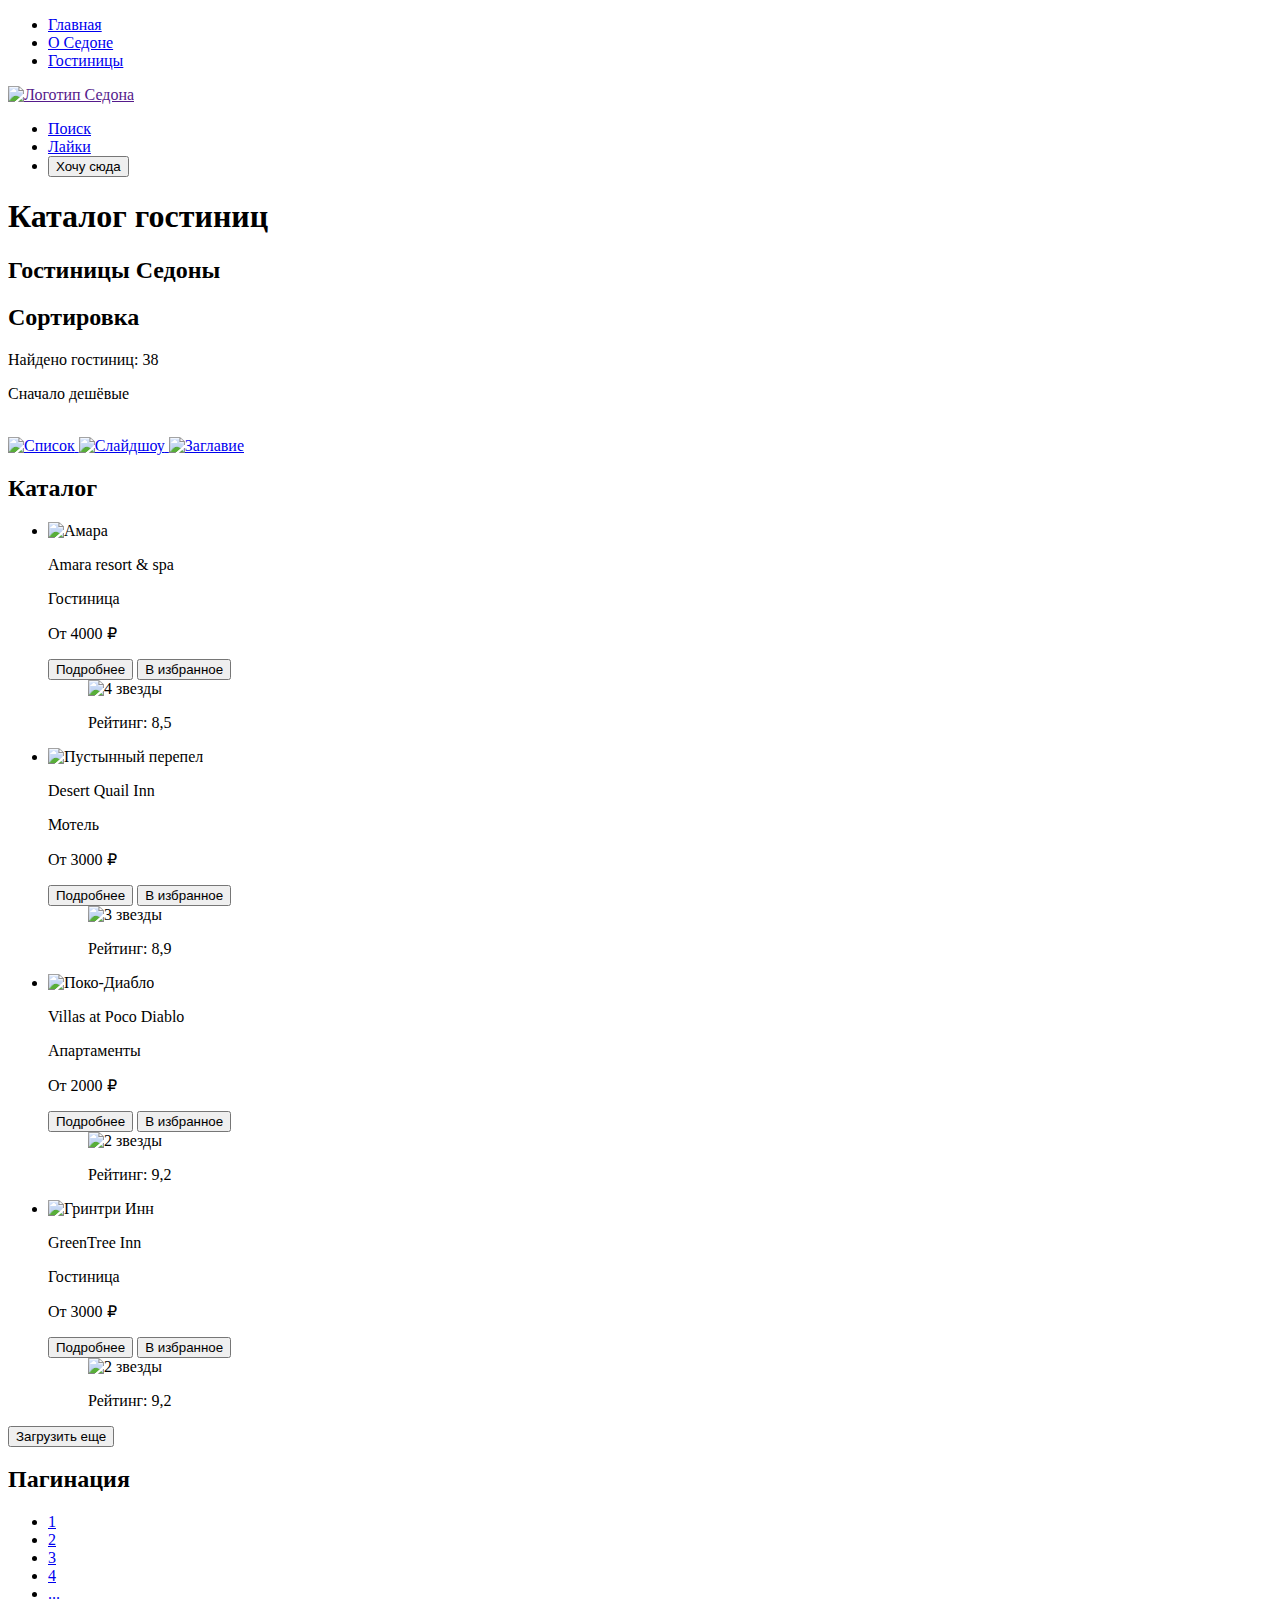
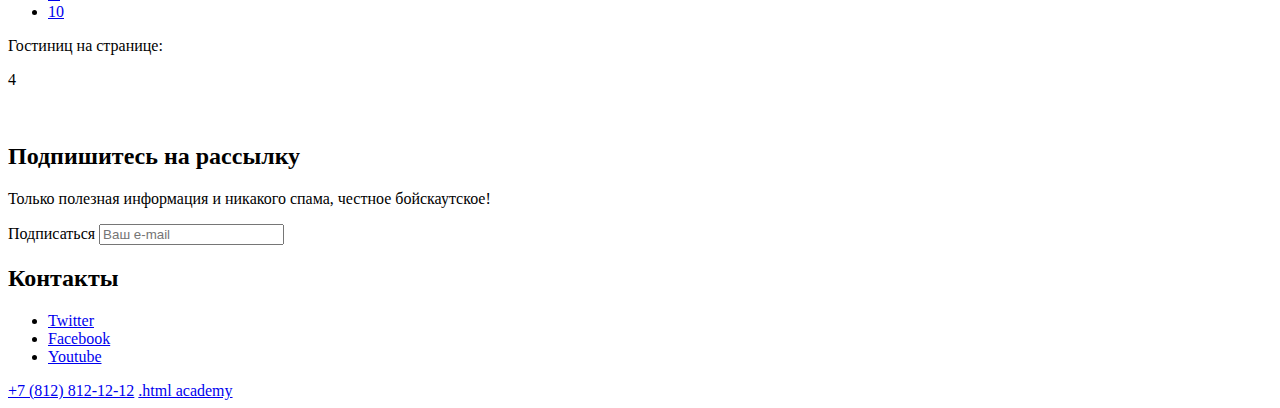
==== catalog.html @ 71eff91b "Выполнил разметку 1 страницы" ====
<!DOCTYPE html>
<html lang="ru">

<head>
  <meta charset="utf-8">
  <title>Гостиницы</title>
</head>

<body class="page">

  <header class="header">

    <nav class="header navigation">
      <ul class="navigation__list">
        <li class="navigation__item">
          <a class="navigation__link" href="index.html">Главная</a>
        </li>
        <li class="navigation__item">
          <a class="navigation__link" href="about.html">О Седоне</a>
        </li>
        <li class="navigation__item">
          <a class="navigation__link" href="current">Гостиницы</a>
        </li>
      </ul>
      <a href="">
        <img class="navigation__logo" src="index.html" alt="Логотип Седона">
      </a>
      <ul class="navigation__list navigation-user">
        <li class="navigation-user__item">
          <a class="navigation-user__link" href="#">
            <span class="visually-hidden">Поиск</span>
          </a>
        </li>
        <li class="navigation navigation-user__item">
          <a class="navigation-user__link" href="#">
            <span class="visually-hidden">Лайки</span>
          </a>
        </li>
        <li class="navigation-user__item">
          <button class="btn">Хочу сюда</button>
        </li>
      </ul>
    </nav>
  </header>

  <main class="page-content">

    <h1 class="visually-hidden">Каталог гостиниц</h1>
    <section class="filters">
      <h2 class="filters__title">Гостиницы Седоны</h2>
    </section>

    <section class="sorting">
      <h2 class="visually-hidden">Сортировка</h2>
      <p class="sorting__text">Найдено гостиниц: 38</p>
      <div>
        <p class="sorting__subtext">Сначало дешёвые</p>
        <img src="" alt="">
      </div>
      <a class="sorting__link" href="#">
        <img class="sorting__img" src="" alt="Список">
      </a>
      <a class="sorting__link" href="#">
        <img class="sorting__img" src="" alt="Слайдшоу">
      </a>
      <a class="sorting__link" href="#">
        <img class="sorting__img" src="" alt="Заглавие">
      </a>
    </section>

    <section class="catalog">
      <h2 class="visually-hidden">Каталог</h2>
      <ul class="catalog__list">
        <li class="catalog__item">
          <dl>
            <dt>
              <img src="" alt="Амара">
              <p>Amara resort & spa</p>
              <p>Гостиница</p>
              <p>От 4000 ₽</p>
              <button>Подробнее</button>
              <button>В избранное</button>
            </dt>
            <dd>
              <img src="" alt="4 звезды">
              <p>Рейтинг: 8,5</p>
            </dd>
          </dl>
        </li>
        <li>
          <dl>
            <dt>
              <img src="" alt="Пустынный перепел">
              <p>Desert Quail Inn</p>
              <p>Мотель</p>
              <p>От 3000 ₽</p>
              <button>Подробнее</button>
              <button>В избранное</button>
            </dt>
            <dd>
              <img src="" alt="3 звезды">
              <p>Рейтинг: 8,9</p>
            </dd>
          </dl>
        </li>
        <li>
          <dl>
            <dt>
              <img src="" alt="Поко-Диабло">
              <p>Villas at Poco Diablo</p>
              <p>Апартаменты</p>
              <p>От 2000 ₽</p>
              <button>Подробнее</button>
              <button>В избранное</button>
            </dt>
            <dd>
              <img src="" alt="2 звезды">
              <p>Рейтинг: 9,2</p>
            </dd>
          </dl>
        </li>
        <li>
          <dl>
            <dt>
              <img src="" alt="Гринтри Инн">
              <p>GreenTree Inn</p>
              <p>Гостиница</p>
              <p>От 3000 ₽</p>
              <button>Подробнее</button>
              <button>В избранное</button>
            </dt>
            <dd>
              <img src="" alt="2 звезды">
              <p>Рейтинг: 9,2</p>
            </dd>
          </dl>
        </li>
      </ul>
      <button class="btn">Загрузить еще</button>
    </section>

    <section class="pagination">
      <h2 class="visually-hidden">Пагинация</h2>
      <ul class="pagination__list">
        <li class="pagination__item">
          <a class="pagination__link" href="#" class="current">1</a>
        </li>
        <li class="pagination__item">
          <a class="pagination__link" href="#">2</a>
        </li>
        <li class="pagination__item">
          <a class="pagination__link" href="#">3</a>
        </li>
        <li class="pagination__item">
          <a class="pagination__link" href="#">4</a>
        </li>
        <li class="pagination__item">
          <a class="pagination__link" href="#">...</a>
        </li>
        <li class="pagination__item">
          <a class="pagination__link" href="#">10</a>
        </li>
      </ul>
      <p class="pagination__text">Гостиниц на странице:</p>
      <div>
        <p class="pagination__text">4</p>
        <img class="pagination__img" src="" alt="">
      </div>
    </section>
  </main>

  <footer class="footer">

    <section class="footer__mailing">
      <h2 class="footer__title">Подпишитесь на рассылку</h2>
      <p class="footer__text">Только полезная информация и никакого спама, честное бойскаутское!</p>
      <div class="footer__email">
        <form action="">
          <label for="email">Подписаться</label>
          <input type="email" name="email" placeholder="Ваш e-mail">
        </form>
      </div>
    </section>
    <section class="footer-contacts">
      <h2 class="visually-hidden">Контакты</h2>
      <ul class="footer-contacts__list">
        <li class="footer-contacts__item">
          <a class="button" href="https://twitter.com/htmlacademy_ru">
            <span class="visually-hidden">Twitter</span>
          </a>
        </li>
        <li class="footer-contacts__item">
          <a class="button" href="https://www.facebook.com/htmlacademy">
            <span class="visually-hidden">Facebook</span>
          </a>
        </li>
        <li class="footer-contacts__item">
          <a class="button" href="https://www.youtube.com/c/HTMLAcademyRUS">
            <span class="visually-hidden">Youtube</span>
          </a>
        </li>
      </ul>
      <a class="contacts-phone" href="tel:78128121212">+7 (812) 812-12-12</a>
      <a class="htmlacademy-link" href="https://htmlacademy.ru/">.html academy</a>
    </section>
  </footer>


</body>

</html>
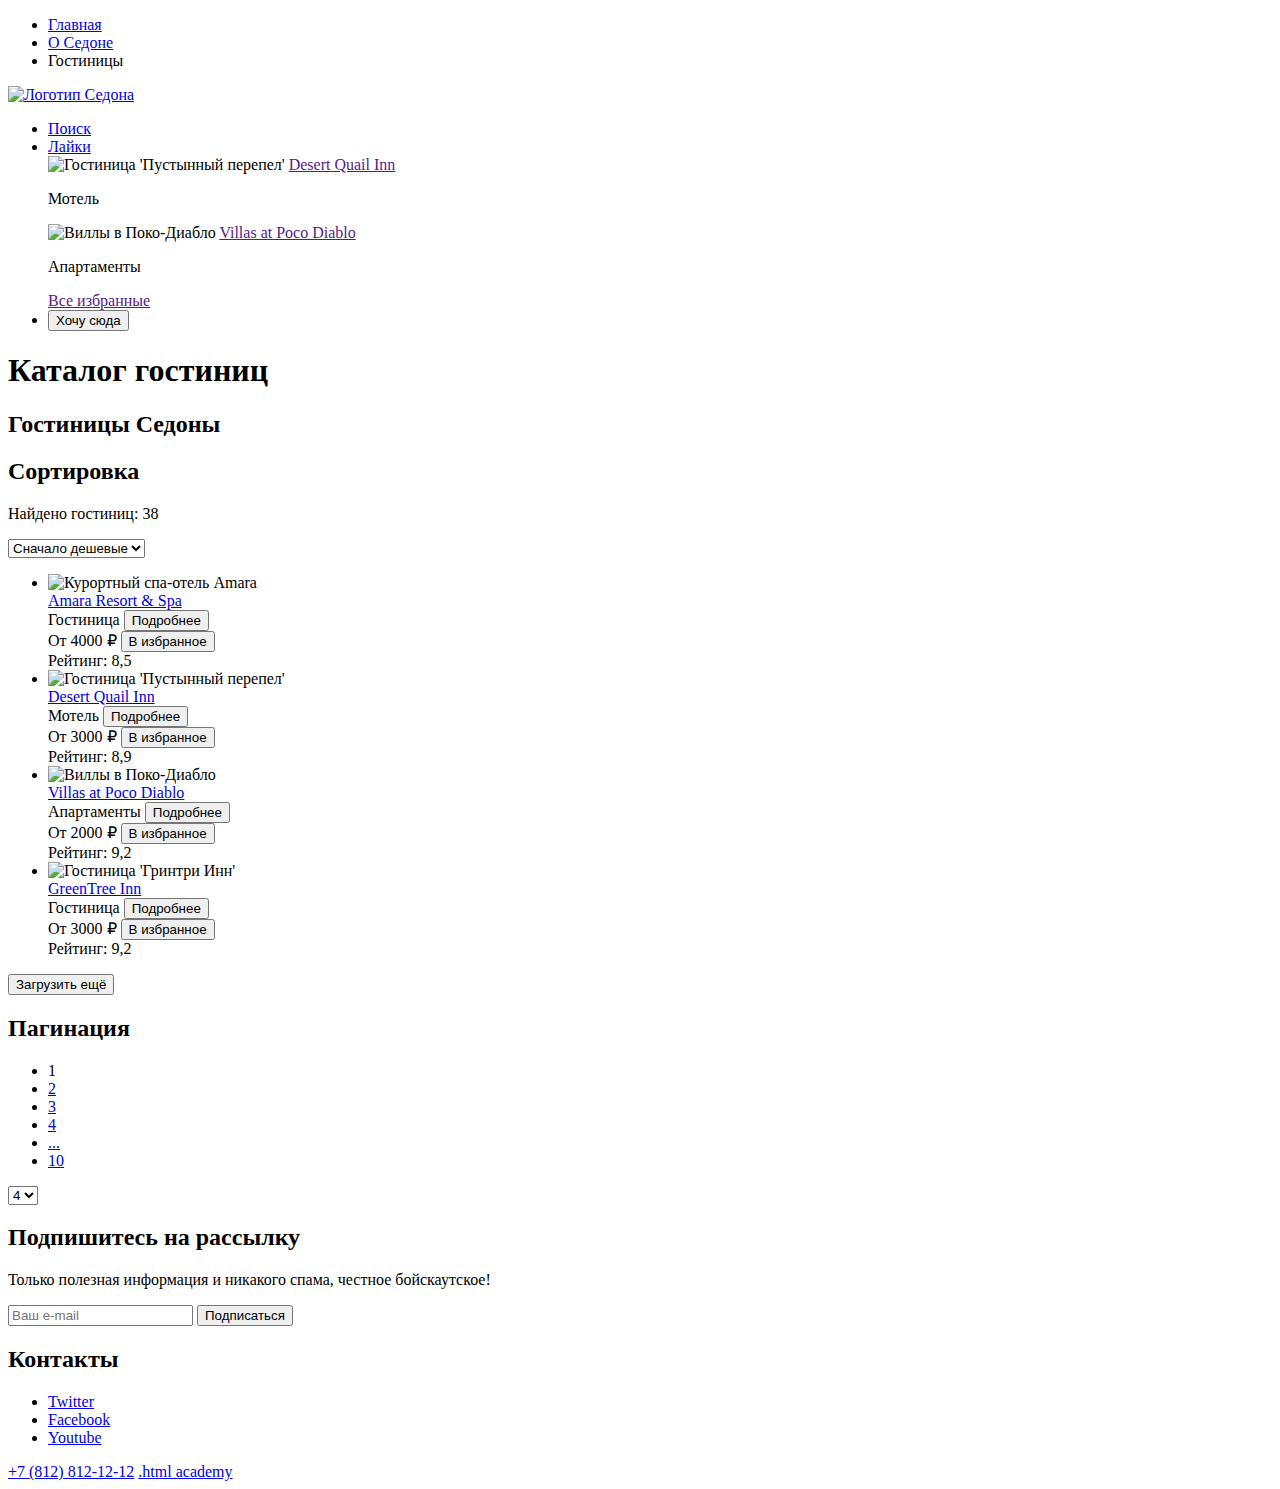
==== commit 8637356f: "исправил 1 страницу" ====
--- a/catalog.html
+++ b/catalog.html
@@ -8,10 +8,10 @@
 
 <body class="page">
 
-  <header class="header">
-
-    <nav class="header navigation">
-      <ul class="navigation__list">
+  <header class="page-header">
+
+    <nav class="page-header__navigation navigation">
+      <ul class=" navigation__list">
         <li class="navigation__item">
           <a class="navigation__link" href="index.html">Главная</a>
         </li>
@@ -19,25 +19,38 @@
           <a class="navigation__link" href="about.html">О Седоне</a>
         </li>
         <li class="navigation__item">
-          <a class="navigation__link" href="current">Гостиницы</a>
-        </li>
-      </ul>
-      <a href="">
-        <img class="navigation__logo" src="index.html" alt="Логотип Седона">
+          <a class="navigation__link  current">Гостиницы</a>
+        </li>
+      </ul>
+      <a href="index.html">
+        <img class="navigation__logo" src="" alt="Логотип Седона" width="" height="">
       </a>
-      <ul class="navigation__list navigation-user">
+      <ul class="navigation-user">
         <li class="navigation-user__item">
           <a class="navigation-user__link" href="#">
             <span class="visually-hidden">Поиск</span>
           </a>
         </li>
-        <li class="navigation navigation-user__item">
+        <li class="navigation-user__item">
           <a class="navigation-user__link" href="#">
             <span class="visually-hidden">Лайки</span>
           </a>
+          <section class="navigation-favorites favorites">
+            <div class="favorites__box">
+              <img class="favorites__img" src="" alt="Гостиница 'Пустынный перепел'" width="" height="">
+              <a class="favorites__link" href="">Desert Quail Inn</a>
+              <p class="favorites__text">Мотель</p>
+            </div>
+            <div class="favorites__box">
+              <img class="favorites__img" src="" alt="Виллы в Поко-Диабло" width="" height="">
+              <a class="favorites__link" href="">Villas at Poco Diablo</a>
+              <p class="favorites__text">Апартаменты</p>
+            </div>
+            <a class="favorites__link" href="">Все избранные</a>
+          </section>
         </li>
         <li class="navigation-user__item">
-          <button class="btn">Хочу сюда</button>
+          <button class="button" type="button">Хочу сюда</button>
         </li>
       </ul>
     </nav>
@@ -46,104 +59,122 @@
   <main class="page-content">
 
     <h1 class="visually-hidden">Каталог гостиниц</h1>
-    <section class="filters">
+    <section class="hostel-filters filters">
       <h2 class="filters__title">Гостиницы Седоны</h2>
+
     </section>
 
     <section class="sorting">
       <h2 class="visually-hidden">Сортировка</h2>
-      <p class="sorting__text">Найдено гостиниц: 38</p>
+      <p class="sorting__text">Найдено гостиниц:
+        <span class="sorting__result">38</span>
+      </p>
+      <select name="cost">
+        <option selected value="cheap">Сначало дешевые</option>
+        <option value="expensive">Сначало дорогие</option>
+      </select>
       <div>
-        <p class="sorting__subtext">Сначало дешёвые</p>
-        <img src="" alt="">
+        <a href=""></a>
+        <a href=""></a>
+        <a href=""></a>
       </div>
-      <a class="sorting__link" href="#">
-        <img class="sorting__img" src="" alt="Список">
-      </a>
-      <a class="sorting__link" href="#">
-        <img class="sorting__img" src="" alt="Слайдшоу">
-      </a>
-      <a class="sorting__link" href="#">
-        <img class="sorting__img" src="" alt="Заглавие">
-      </a>
-    </section>
-
-    <section class="catalog">
-      <h2 class="visually-hidden">Каталог</h2>
-      <ul class="catalog__list">
-        <li class="catalog__item">
-          <dl>
-            <dt>
-              <img src="" alt="Амара">
-              <p>Amara resort & spa</p>
-              <p>Гостиница</p>
-              <p>От 4000 ₽</p>
-              <button>Подробнее</button>
-              <button>В избранное</button>
-            </dt>
-            <dd>
-              <img src="" alt="4 звезды">
-              <p>Рейтинг: 8,5</p>
-            </dd>
-          </dl>
-        </li>
-        <li>
-          <dl>
-            <dt>
-              <img src="" alt="Пустынный перепел">
-              <p>Desert Quail Inn</p>
-              <p>Мотель</p>
-              <p>От 3000 ₽</p>
-              <button>Подробнее</button>
-              <button>В избранное</button>
-            </dt>
-            <dd>
-              <img src="" alt="3 звезды">
-              <p>Рейтинг: 8,9</p>
-            </dd>
-          </dl>
-        </li>
-        <li>
-          <dl>
-            <dt>
-              <img src="" alt="Поко-Диабло">
-              <p>Villas at Poco Diablo</p>
-              <p>Апартаменты</p>
-              <p>От 2000 ₽</p>
-              <button>Подробнее</button>
-              <button>В избранное</button>
-            </dt>
-            <dd>
-              <img src="" alt="2 звезды">
-              <p>Рейтинг: 9,2</p>
-            </dd>
-          </dl>
-        </li>
-        <li>
-          <dl>
-            <dt>
-              <img src="" alt="Гринтри Инн">
-              <p>GreenTree Inn</p>
-              <p>Гостиница</p>
-              <p>От 3000 ₽</p>
-              <button>Подробнее</button>
-              <button>В избранное</button>
-            </dt>
-            <dd>
-              <img src="" alt="2 звезды">
-              <p>Рейтинг: 9,2</p>
-            </dd>
-          </dl>
-        </li>
-      </ul>
-      <button class="btn">Загрузить еще</button>
-    </section>
+    </section>
+
+    <section class="search-results">
+      <ul class="search-results__list">
+        <li class="search-results__item">
+          <div class="search-results__box">
+            <img class="search-results__img" src="" alt="Курортный спа-отель Amara">
+          </div>
+          <section class="info">
+            <a class="info__link" href="#">Amara Resort & Spa</a>
+            <div class="left-col">
+              <span class="left-col__text">Гостиница</span>
+              <button class="button" type="button">Подробнее</button>
+            </div>
+            <div class="right-col">
+              <span class="right-col__text">От 4000 ₽</span>
+              <button class="button" type="button">В избранное</button>
+            </div>
+          </section>
+          <div class="rating">
+            <span class="stars"></span>
+            <span class="sub-rating">Рейтинг: 8,5</span>
+          </div>
+        </li>
+
+        <li class="search-results__item">
+          <div class="search-results__box">
+            <img class="search-results__img" src="" alt="Гостиница 'Пустынный перепел'">
+          </div>
+          <section class="info">
+            <a class="info__link" href="#">Desert Quail Inn</a>
+            <div class="left-col">
+              <span class="left-col__text">Мотель</span>
+              <button class="button" type="button">Подробнее</button>
+            </div>
+            <div class="right-col">
+              <span class="right-col__text">От 3000 ₽</span>
+              <button class="button" type="button">В избранное</button>
+            </div>
+          </section>
+          <div class="rating">
+            <span class="stars"></span>
+            <span class="sub-rating">Рейтинг: 8,9</span>
+          </div>
+        </li>
+
+        <li class="search-results__item">
+          <div class="search-results__box">
+            <img class="search-results__img" src="" alt="Виллы в Поко-Диабло">
+          </div>
+          <section class="info">
+            <a class="info__link" href="#">Villas at Poco Diablo</a>
+            <div class="left-col">
+              <span class="left-col__text">Апартаменты</span>
+              <button class="button" type="button">Подробнее</button>
+            </div>
+            <div class="right-col">
+              <span class="right-col__text">От 2000 ₽</span>
+              <button class="button" type="button">В избранное</button>
+            </div>
+          </section>
+          <div class="rating">
+            <span class="stars"></span>
+            <span class="sub-rating">Рейтинг: 9,2</span>
+          </div>
+        </li>
+
+        <li class="search-results__item">
+          <div class="search-results__box">
+            <img class="search-results__img" src="" alt="Гостиница 'Гринтри Инн'">
+          </div>
+          <section class="info">
+            <a class="info__link" href="#">GreenTree Inn</a>
+            <div class="left-col">
+              <span class="left-col__text">Гостиница</span>
+              <button class="button" type="button">Подробнее</button>
+            </div>
+            <div class="right-col">
+              <span class="right-col__text">От 3000 ₽</span>
+              <button class="button" type="button">В избранное</button>
+            </div>
+          </section>
+          <div class="rating">
+            <span class="stars"></span>
+            <span class="sub-rating">Рейтинг: 9,2</span>
+          </div>
+        </li>
+      </ul>
+      <button class="button" type="button">Загрузить ещё</button>
+    </section>
+
 
     <section class="pagination">
       <h2 class="visually-hidden">Пагинация</h2>
       <ul class="pagination__list">
         <li class="pagination__item">
-          <a class="pagination__link" href="#" class="current">1</a>
+          <a class="pagination__link current">1</a>
         </li>
         <li class="pagination__item">
           <a class="pagination__link" href="#">2</a>
@@ -161,41 +192,44 @@
           <a class="pagination__link" href="#">10</a>
         </li>
       </ul>
-      <p class="pagination__text">Гостиниц на странице:</p>
-      <div>
-        <p class="pagination__text">4</p>
-        <img class="pagination__img" src="" alt="">
-      </div>
+      <select name="number">
+        <option>1</option>
+        <option>2</option>
+        <option>3</option>
+        <option selected>4</option>
+        <option>5</option>
+        <option>6</option>
+        <option>7</option>
+      </select>
     </section>
   </main>
 
-  <footer class="footer">
-
-    <section class="footer__mailing">
-      <h2 class="footer__title">Подпишитесь на рассылку</h2>
-      <p class="footer__text">Только полезная информация и никакого спама, честное бойскаутское!</p>
-      <div class="footer__email">
-        <form action="">
-          <label for="email">Подписаться</label>
-          <input type="email" name="email" placeholder="Ваш e-mail">
-        </form>
-      </div>
-    </section>
-    <section class="footer-contacts">
+  <footer class="page-footer">
+
+    <section class="page-footer__subscription subscription">
+      <h2 class="subscription__title">Подпишитесь на рассылку</h2>
+      <p class="subscription__text">Только полезная информация и никакого спама, честное бойскаутское!</p>
+      <form class="subscription__form" action="https://echo.htmlacademy.ru/" method="post">
+        <label for="email"></label>
+        <input type="email" name="email" id="email" placeholder="Ваш e-mail">
+        <button type="submit" class="button">Подписаться</button>
+      </form>
+    </section>
+    <section class="page-footer__social social">
       <h2 class="visually-hidden">Контакты</h2>
-      <ul class="footer-contacts__list">
-        <li class="footer-contacts__item">
-          <a class="button" href="https://twitter.com/htmlacademy_ru">
+      <ul class="social__list">
+        <li class="social__item">
+          <a class="social__link social__link--tw" href="https://twitter.com/htmlacademy_ru">
             <span class="visually-hidden">Twitter</span>
           </a>
         </li>
-        <li class="footer-contacts__item">
-          <a class="button" href="https://www.facebook.com/htmlacademy">
+        <li class="social__item">
+          <a class="social__link social__link--fa" href="https://www.facebook.com/htmlacademy">
             <span class="visually-hidden">Facebook</span>
           </a>
         </li>
-        <li class="footer-contacts__item">
-          <a class="button" href="https://www.youtube.com/c/HTMLAcademyRUS">
+        <li class="social__item">
+          <a class="social__link social__link--yo" href="https://www.youtube.com/c/HTMLAcademyRUS">
             <span class="visually-hidden">Youtube</span>
           </a>
         </li>
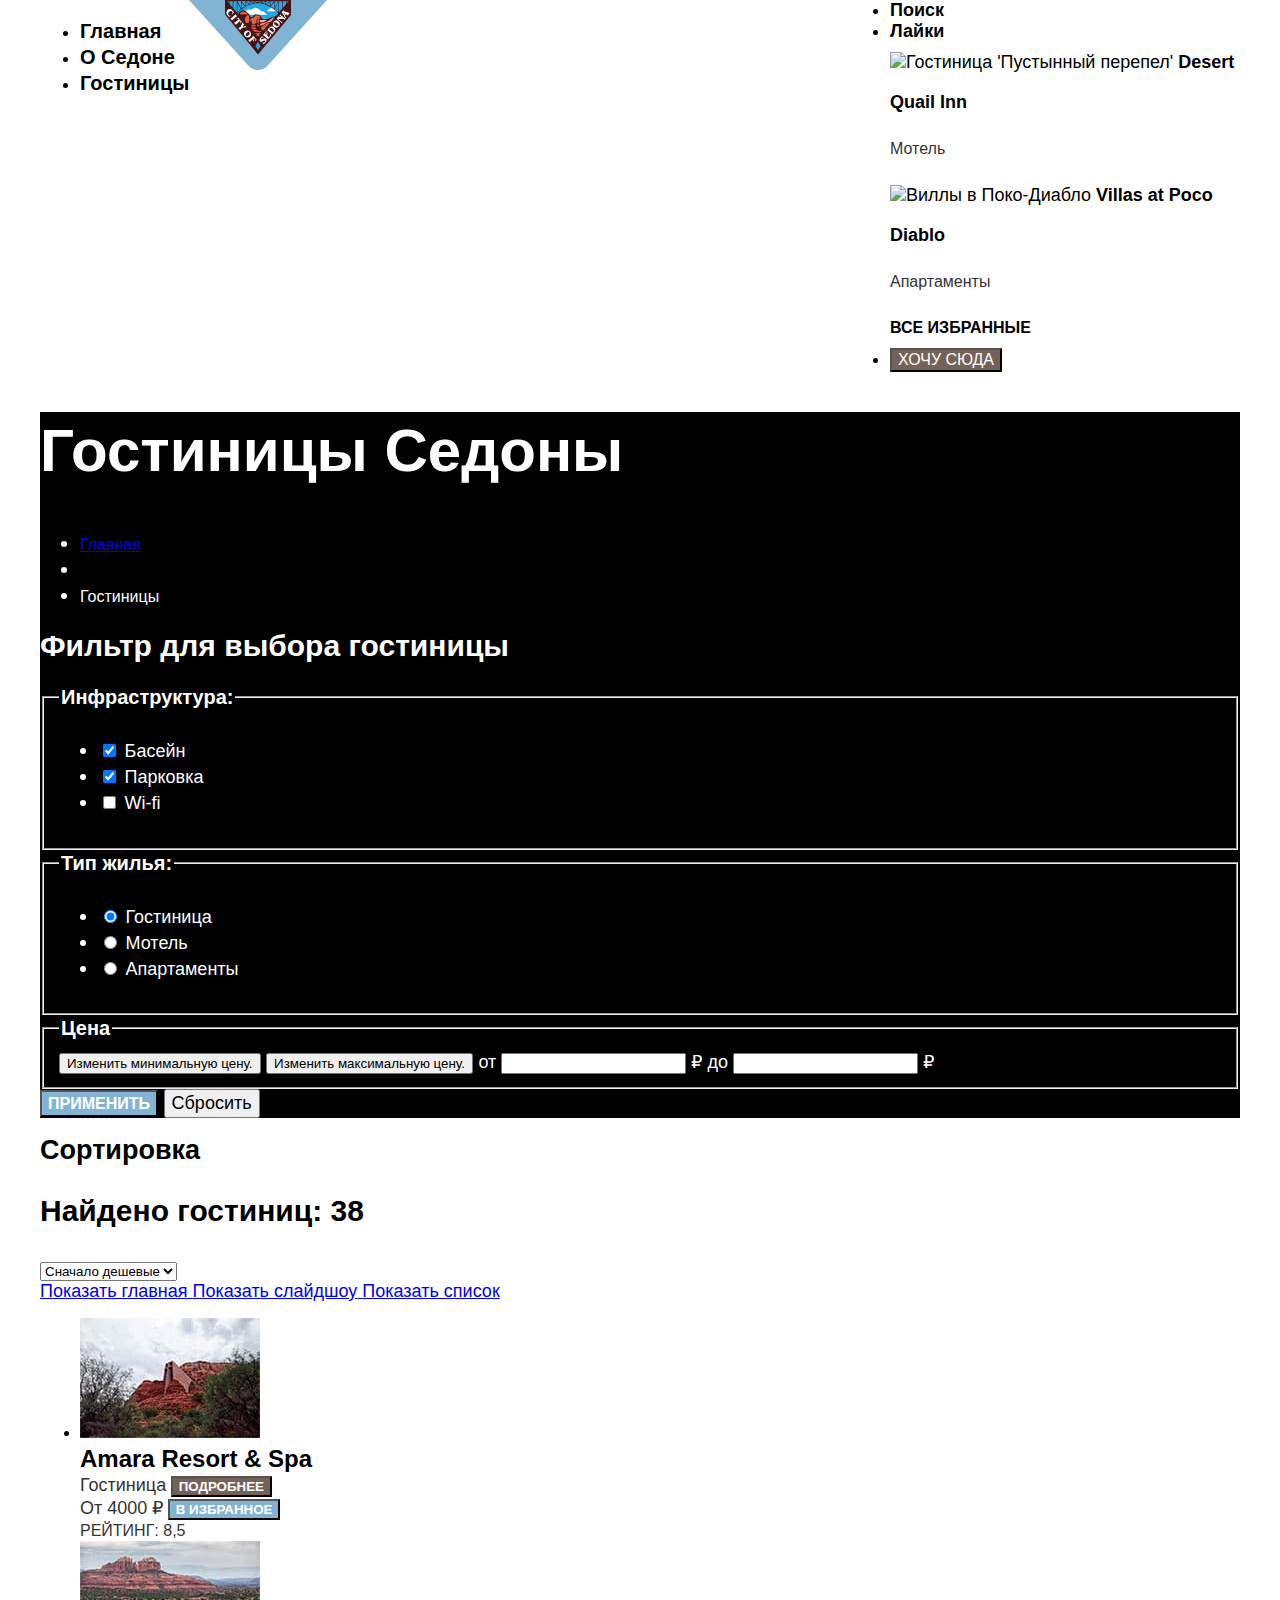
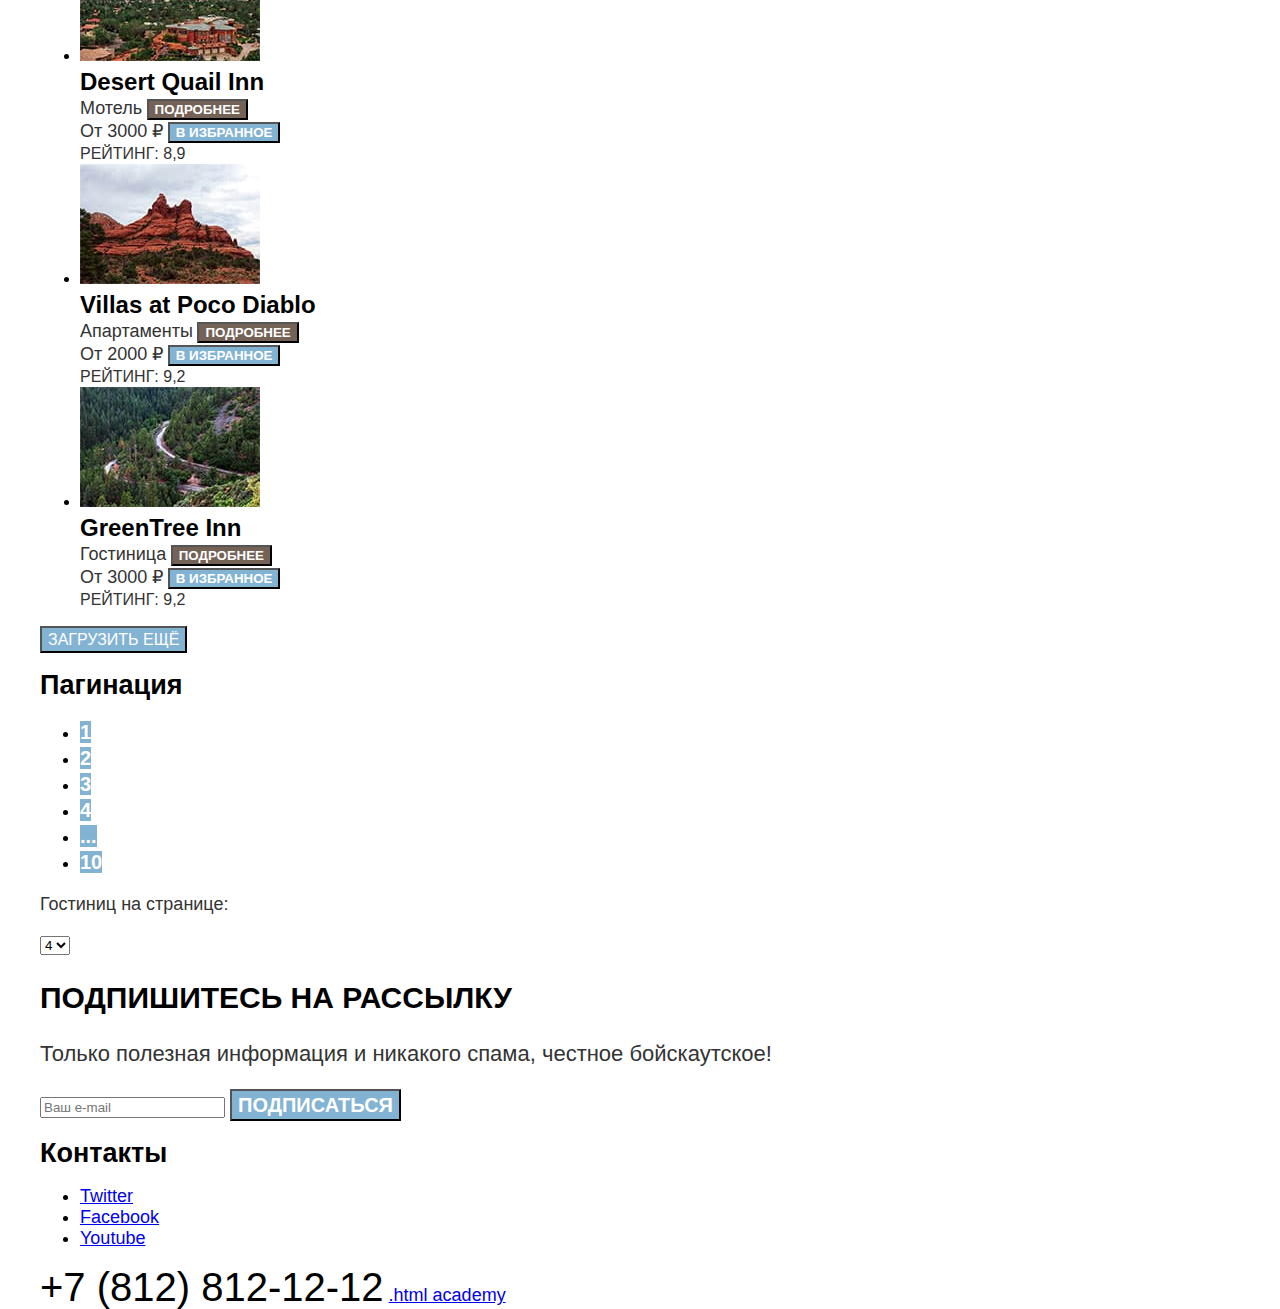
==== commit c28f42eb: "закончил стилизацию" ====
--- a/catalog.html
+++ b/catalog.html
@@ -4,13 +4,14 @@
 <head>
   <meta charset="utf-8">
   <title>Гостиницы</title>
+  <link rel="stylesheet" href="styles/styles.css">
 </head>
 
 <body class="page">
 
-  <header class="page-header">
-
-    <nav class="page-header__navigation navigation">
+  <header class="page-inner">
+
+    <nav class="page-inner__navigation navigation">
       <ul class=" navigation__list">
         <li class="navigation__item">
           <a class="navigation__link" href="index.html">Главная</a>
@@ -23,7 +24,7 @@
         </li>
       </ul>
       <a href="index.html">
-        <img class="navigation__logo" src="" alt="Логотип Седона" width="" height="">
+        <img class="navigation__img" src="img/logo/logo-sedona.svg" alt="Логотип Седона" width="138" height="70">
       </a>
       <ul class="navigation-user">
         <li class="navigation-user__item">
@@ -38,15 +39,15 @@
           <section class="navigation-favorites favorites">
             <div class="favorites__box">
               <img class="favorites__img" src="" alt="Гостиница 'Пустынный перепел'" width="" height="">
-              <a class="favorites__link" href="">Desert Quail Inn</a>
+              <a class="favorites__link" href="#">Desert Quail Inn</a>
               <p class="favorites__text">Мотель</p>
             </div>
             <div class="favorites__box">
               <img class="favorites__img" src="" alt="Виллы в Поко-Диабло" width="" height="">
-              <a class="favorites__link" href="">Villas at Poco Diablo</a>
+              <a class="favorites__link" href="#">Villas at Poco Diablo</a>
               <p class="favorites__text">Апартаменты</p>
             </div>
-            <a class="favorites__link" href="">Все избранные</a>
+            <a class="favorites__link favorites__link--button" href="#">Все избранные</a>
           </section>
         </li>
         <li class="navigation-user__item">
@@ -56,13 +57,79 @@
     </nav>
   </header>
 
-  <main class="page-content">
-
-    <h1 class="visually-hidden">Каталог гостиниц</h1>
-    <section class="hostel-filters filters">
-      <h2 class="filters__title">Гостиницы Седоны</h2>
-
-    </section>
+  <main class="inner-content page-container">
+    <section class="inner-content-header">
+    <h1 class="inner-content__title">Гостиницы Седоны</h1>
+    <ul class="inner-content__breadcrumbs breadcrumbs">
+      <li class="breadcrumbs__item">
+        <a class="breadcrumbs__link" href="index.html">Главная</a>
+      </li>
+      <li class="breadcrumbs__item">
+        <span></span>
+      </li>
+      <li class="breadcrumbs__item">
+        <a class="breadcrumbs__link current">Гостиницы</a>
+      </li>
+    </ul>
+    <section class="catalog-products">
+      <h2 class="visually-hidden">Фильтр для выбора гостиницы</h2>
+      <form class="catalog-filter" action="https://echo.htmlacademy.ru/" method="get">
+        <fieldset class="catalog-filter__infrostructure infrostructure">
+          <legend class="infrostructure__text">Инфраструктура:</legend>
+          <ul class="infrostructure__list">
+            <li class="infrostructure__item">
+              <input type="checkbox" name="pool" id="filter-pool" checked>
+              <label for="filter-pool">Басейн</label>
+            </li>
+            <li class="infrostructure__item">
+              <input type="checkbox" name="parking" id="filter-parking" checked>
+              <label for="filter-parking">Парковка</label>
+            </li>
+            <li class="infrostructure__item">
+              <input type="checkbox" name="wi-fi" id="filter-wi-fi">
+              <label for="filter-c">Wi-fi</label>
+            </li>
+          </ul>
+        </fieldset>
+        <fieldset class="catalog-filter__type-of-housing type-of-housing">
+          <legend class="type-of-housing__text">Тип жилья:</legend>
+          <ul class="type-of-housing__list">
+            <li class="type-of-housing__item">
+              <input type="radio" value="hotel" name="radio-input" id="filter-hotel" checked>
+              <label for="filter-hotel">Гостиница</label>
+            </li>
+            <li class="type-of-housing__item">
+              <input type="radio" value="motel" name="radio-input" id="filter-motel">
+              <label for="filter-motel">Мотель</label>
+            </li>
+            <li class="type-of-housing__item ">
+              <input type="radio" value="apartments" name="radio-input" id="filter-apartments">
+              <label for="filter-apartments">Апартаменты</label>
+            </li>
+          </ul>
+        </fieldset>
+        <fieldset class="catalog-filter__price-selection price-selection">
+          <legend class="catalog-filter-title">Цена</legend>
+          <button class="range-toggle toggle-min" type="button">
+            <span class="visually-hidden">Изменить минимальную цену.</span>
+          </button>
+          <button class="range-toggle toggle-max" type="button">
+            <span class="visually-hidden">Изменить максимальную цену.</span>
+          </button>
+
+          <label class="catalog-filter-label">
+            от <input class="catalog-filter-input" type="number" name="min-price"> ₽
+          </label>
+
+          <label class="catalog-filter-label">
+            до <input class="catalog-filter-input" type="number" name="max-price"> ₽
+          </label>
+        </fieldset>
+        <button class="button button-apply" type="button">Применить</button>
+        <button class="button button-reset" type="button">Сбросить</button>
+      </form>
+    </section>
+  </section>
 
     <section class="sorting">
       <h2 class="visually-hidden">Сортировка</h2>
@@ -73,10 +140,16 @@
         <option selected value="cheap">Сначало дешевые</option>
         <option value="expensive">Сначало дорогие</option>
       </select>
-      <div>
-        <a href=""></a>
-        <a href=""></a>
-        <a href=""></a>
+      <div class="display-type">
+        <a class="button button--title" href="#">
+          <span class="visually-hidden">Показать главная</span>
+        </a>
+        <a class="button button--slideshow" href="#">
+          <span class="visually-hidden">Показать слайдшоу</span>
+        </a>
+        <a class="button button--list" href="#">
+          <span class="visually-hidden">Показать список</span>
+        </a>
       </div>
     </section>
 
@@ -84,17 +157,18 @@
       <ul class="search-results__list">
         <li class="search-results__item">
           <div class="search-results__box">
-            <img class="search-results__img" src="" alt="Курортный спа-отель Amara">
-          </div>
-          <section class="info">
-            <a class="info__link" href="#">Amara Resort & Spa</a>
+            <img class="search-results__img" src="img/catalog/hotel-1.jpg" alt="Курортный спа-отель Amara" width="180"
+              height="120">
+          </div>
+          <section class="info-catalog">
+            <a class="info-catalog__link" href="#">Amara Resort & Spa</a>
             <div class="left-col">
               <span class="left-col__text">Гостиница</span>
-              <button class="button" type="button">Подробнее</button>
+              <button class="button button-detailed" type="button">Подробнее</button>
             </div>
             <div class="right-col">
               <span class="right-col__text">От 4000 ₽</span>
-              <button class="button" type="button">В избранное</button>
+              <button class="button button-favourites" type="button">В избранное</button>
             </div>
           </section>
           <div class="rating">
@@ -105,17 +179,18 @@
 
         <li class="search-results__item">
           <div class="search-results__box">
-            <img class="search-results__img" src="" alt="Гостиница 'Пустынный перепел'">
-          </div>
-          <section class="info">
-            <a class="info__link" href="#">Desert Quail Inn</a>
+            <img class="search-results__img" src="img/catalog/hotel-2.jpg" alt="Гостиница 'Пустынный перепел'"
+              width="180" height="120">
+          </div>
+          <section class="info-catalog">
+            <a class="info-catalog__link" href="#">Desert Quail Inn</a>
             <div class="left-col">
               <span class="left-col__text">Мотель</span>
-              <button class="button" type="button">Подробнее</button>
+              <button class="button button-detailed" type="button">Подробнее</button>
             </div>
             <div class="right-col">
               <span class="right-col__text">От 3000 ₽</span>
-              <button class="button" type="button">В избранное</button>
+              <button class="button button-favourites" type="button">В избранное</button>
             </div>
           </section>
           <div class="rating">
@@ -126,17 +201,18 @@
 
         <li class="search-results__item">
           <div class="search-results__box">
-            <img class="search-results__img" src="" alt="Виллы в Поко-Диабло">
-          </div>
-          <section class="info">
-            <a class="info__link" href="#">Villas at Poco Diablo</a>
+            <img class="search-results__img" src="img/catalog/hotel-3.jpg" alt="Виллы в Поко-Диабло" width="180"
+              height="120">
+          </div>
+          <section class="info-catalog">
+            <a class="info-catalog__link" href="#">Villas at Poco Diablo</a>
             <div class="left-col">
               <span class="left-col__text">Апартаменты</span>
-              <button class="button" type="button">Подробнее</button>
+              <button class="button button-detailed" type="button">Подробнее</button>
             </div>
             <div class="right-col">
               <span class="right-col__text">От 2000 ₽</span>
-              <button class="button" type="button">В избранное</button>
+              <button class="button button-favourites" type="button">В избранное</button>
             </div>
           </section>
           <div class="rating">
@@ -147,17 +223,18 @@
 
         <li class="search-results__item">
           <div class="search-results__box">
-            <img class="search-results__img" src="" alt="Гостиница 'Гринтри Инн'">
-          </div>
-          <section class="info">
-            <a class="info__link" href="#">GreenTree Inn</a>
+            <img class="search-results__img" src="img/catalog/hotel-4.jpg" alt="Гостиница 'Гринтри Инн'" width="180"
+              height="120">
+          </div>
+          <section class="info-catalog">
+            <a class="info-catalog__link" href="#">GreenTree Inn</a>
             <div class="left-col">
               <span class="left-col__text">Гостиница</span>
-              <button class="button" type="button">Подробнее</button>
+              <button class="button button-detailed" type="button">Подробнее</button>
             </div>
             <div class="right-col">
               <span class="right-col__text">От 3000 ₽</span>
-              <button class="button" type="button">В избранное</button>
+              <button class="button button-favourites" type="button">В избранное</button>
             </div>
           </section>
           <div class="rating">
@@ -166,7 +243,7 @@
           </div>
         </li>
       </ul>
-      <button class="button" type="button">Загрузить ещё</button>
+      <button class="button button-upload" type="button">Загрузить ещё</button>
     </section>
 
 
@@ -192,7 +269,8 @@
           <a class="pagination__link" href="#">10</a>
         </li>
       </ul>
-      <select name="number">
+      <p class="pagination__text">Гостиниц на странице:</p>
+      <select class="pagination__number" name="number">
         <option>1</option>
         <option>2</option>
         <option>3</option>
@@ -219,17 +297,17 @@
       <h2 class="visually-hidden">Контакты</h2>
       <ul class="social__list">
         <li class="social__item">
-          <a class="social__link social__link--tw" href="https://twitter.com/htmlacademy_ru">
+          <a class="social__link social__link--twitter" href="https://twitter.com/htmlacademy_ru">
             <span class="visually-hidden">Twitter</span>
           </a>
         </li>
         <li class="social__item">
-          <a class="social__link social__link--fa" href="https://www.facebook.com/htmlacademy">
-            <span class="visually-hidden">Facebook</span>
+          <a class="social__link social__link--facebook"" href=" https://www.facebook.com/htmlacademy"> <span
+            class="visually-hidden">Facebook</span>
           </a>
         </li>
         <li class="social__item">
-          <a class="social__link social__link--yo" href="https://www.youtube.com/c/HTMLAcademyRUS">
+          <a class="social__link social__link--youtube" href="https://www.youtube.com/c/HTMLAcademyRUS">
             <span class="visually-hidden">Youtube</span>
           </a>
         </li>
--- a/styles/styles.css
+++ b/styles/styles.css
@@ -0,0 +1,379 @@
+/*catalog.html 179 line*/
+@font-face {
+  font-family: "PT Sans";
+  font-style: normal;
+  font-weight: 400;
+  src: url("fonts/ptsans-400.woff2") format("woff2");
+  font-display: swap;
+}
+
+@font-face {
+  font-family: "PT Sans";
+  font-style: normal;
+  font-weight: 700;
+  src: url("fonts/ptsans-700.woff2") format("woff2");
+  font-display: swap;
+}
+
+html {
+  height: 100%;
+}
+
+body {
+  margin: 0 40px;
+  display: flex;
+  flex-direction: column;
+  min-height: 100%;
+  font-family: "PT Sans", sans-serif;
+  font-size: 18px;
+  line-height: 21px;
+  font-weight: 400;
+  color: #000000;
+  background-color: #FFFFFF;
+}
+
+.navigation {
+  display: flex;
+  width: 1200px;
+  margin: 0 auto;
+}
+
+.navigation-list {
+  margin: 0;
+  padding: 0;
+  width: 540px;
+}
+
+.navigation-user {
+  margin: 0;
+  padding: 0;
+  max-width: 350px;
+  margin-left: auto;
+}
+
+.navigation__logo {
+  display: block;
+  margin: 0 auto;
+}
+
+.navigation__link {
+  font-size: 20px;
+  line-height: 26px;
+  font-weight: 700;
+  color: #000000;
+  text-decoration: none;
+}
+
+.navigation-user__link {
+  font-weight: 700;
+  color: #000000;
+  text-decoration: none;
+}
+
+.navigation-user__item .button {
+  font-size: 16px;
+  color: #FFFFFF;
+  text-transform: uppercase;
+  background-color: #756257;
+}
+
+.favorites__link {
+  line-height: 40px;
+  font-weight: 700;
+  color: #000000;
+  text-decoration: none;
+}
+
+.favorites__link--button {
+  font-size: 16px;
+  font-weight: 700;
+  text-transform: uppercase;
+}
+
+.favorites__text {
+  font-size: 16px;
+  color: #333333;
+}
+
+.favorites__link-button {
+font-size: 16px;
+font-size: 700;
+text-transform: uppercase;
+color: #FFFFFF;
+background-color: #756257;
+}
+
+.page-container {
+  flex-grow: 1;
+}
+
+.promo {
+display: flex;
+flex-direction: column;
+margin: 0 auto;
+}
+
+.promo__img {
+  margin: 0 auto;
+}
+
+.promo__box {
+  display: flex;
+  flex-direction: column;
+  margin: 63px 240px 79px 240px;
+  width: 720px;
+  height: 140px;
+}
+
+.promo__text {
+  width: 720px;
+  height: 80px;
+  font-size: 30px;
+  line-height: 36px;
+  font-weight: 700;
+  text-align: center;
+  text-transform: uppercase;
+}
+
+.promo__subtext {
+  font-size: 22px;
+  line-height: 36px;
+  color: #333333;
+  text-align: center;
+}
+
+.info {
+  color: #FFFFFF;
+  background-color: #83B3D3;
+}
+
+.info__title {
+  font-size: 24px;
+  line-height: 28px;
+  font-weight: 700;
+}
+
+.features__list {
+  text-decoration: none;
+}
+
+.advantages__title {
+  font-size: 24px;
+  line-height: 28px;
+  font-weight: 700;
+  text-transform: uppercase;
+}
+
+.advantages__text {
+  color: #333333;
+}
+
+.hotel-search__text {
+  font-size: 30px;
+  line-height: 36px;
+  font-weight: 700;
+}
+
+.hotel-search__subtext {
+  font-size: 22px;
+  line-height: 26px;
+  color: #333333;
+}
+
+.hotel-search .button {
+  font-size: 20px;
+  line-height: 36px;
+  color: #FFFFFF;
+  text-transform: uppercase;
+  background-color: #756257;
+}
+
+.arrival__title {
+  font-size: 30px;
+  line-height: 40px;
+  font-weight: 700;
+  text-transform: uppercase;
+}
+
+.form-pop-up label {
+  line-height: 40px;
+  font-weight: 700;
+}
+
+.form-pop-up .button {
+  font-size: 20px;
+  line-height: 40px;
+  font-weight: 700;
+  color: #FFFFFF;
+  background-color: #83B3D3;
+}
+
+.subscription-bg__title {
+  font-size: 30px;
+  line-height: 36px;
+  font-weight: 700;
+  text-transform: uppercase;
+  color: #FFFFFF;
+  background-color: black;
+}
+
+.subscription-bg__text {
+  font-size: 22px;
+  line-height: 26px;
+  color: #FFFFFF;
+  background-color: black;
+}
+
+.subscription-bg__form .button {
+  font-size: 20px;
+  line-height: 26px;
+  font-weight: 700;
+  text-transform: uppercase;
+  color: #FFFFFF;
+  background-color: #83B3D3;
+}
+
+.contacts-phone {
+  font-size: 40px;
+  line-height: 40px;
+  color: #000000;
+  text-decoration: none;
+}
+
+/*catalog.html*/
+
+.inner-content-header {
+  font-size: 20px;
+  line-height: 26px;
+  color: #FFFFFF;
+  background-color: #000000;
+  background-image: url("img/background-catalog.png");
+  background-size: 100% auto;
+  background-repeat: no-repeat;
+}
+
+.inner-content__title {
+  font-size: 60px;
+  line-height: 78px;
+  font-weight: 700;
+}
+
+.breadcrumbs__link {
+  font-size: 16px;
+  line-height: 21px;
+}
+
+.catalog-filter legend {
+  font-weight: 700;
+}
+
+.catalog-filter label {
+  font-size: 18px;
+  line-height: 23px;
+}
+
+.catalog-filter .button-apply {
+  font-size: 16px;
+  line-height: 21px;
+  font-weight: 700;
+  text-transform: uppercase;
+  color: #FFFFFF;
+  background-color: #83B3D3;
+}
+
+.catalog-filter .button-reset {
+  font-size: 18px;
+  line-height: 23px;
+}
+
+.sorting__text {
+  font-size: 30px;
+  line-height: 39px;
+  font-weight: 700;
+}
+
+.search-results {
+  font-size: 16px;
+  line-height: 21px;
+}
+
+.info-catalog__link {
+  font-size: 24px;
+  line-height: 31px;
+  font-weight: 700;
+  color: #000000;
+  text-decoration: none;
+}
+
+.left-col__text,
+.right-col__text {
+  font-size: 18px;
+  line-height: 23px;
+  color: #333333;
+}
+
+.button-detailed {
+  font-weight: 700;
+  text-transform: uppercase;
+  color: #FFFFFF;
+  background-color: #756257;
+}
+
+.button-favourites {
+  font-weight: 700;
+  text-transform: uppercase;
+  color: #FFFFFF;
+  background-color: #83B3D3;
+}
+
+.sub-rating {
+  font-size: 16px;
+  line-height: 21px;
+  text-transform: uppercase;
+  color: #333333;
+}
+
+.button-upload {
+  font-size: 16px;
+  line-height: 21px;
+  text-transform: uppercase;
+  color: #FFFFFF;
+  background-color: #83B3D3;
+}
+
+.pagination__link {
+  font-size: 20px;
+  line-height: 26px;
+  font-weight: 700;
+  text-decoration: none;
+  color: #FFFFFF;
+  background-color: #83B3D3;
+}
+
+.pagination__text {
+  font-size: 18px;
+  line-height: 23px;
+  color: #333333;
+}
+
+.subscription__title {
+  font-size: 30px;
+  line-height: 36px;
+  font-weight: 700;
+  text-transform: uppercase;
+}
+
+.subscription__text {
+  font-size: 22px;
+  line-height: 26px;
+  color: #333333;
+}
+
+.subscription__form .button {
+  font-size: 20px;
+  line-height: 26px;
+  font-weight: 700;
+  text-transform: uppercase;
+  color: #FFFFFF;
+  background-color: #83B3D3;
+}
